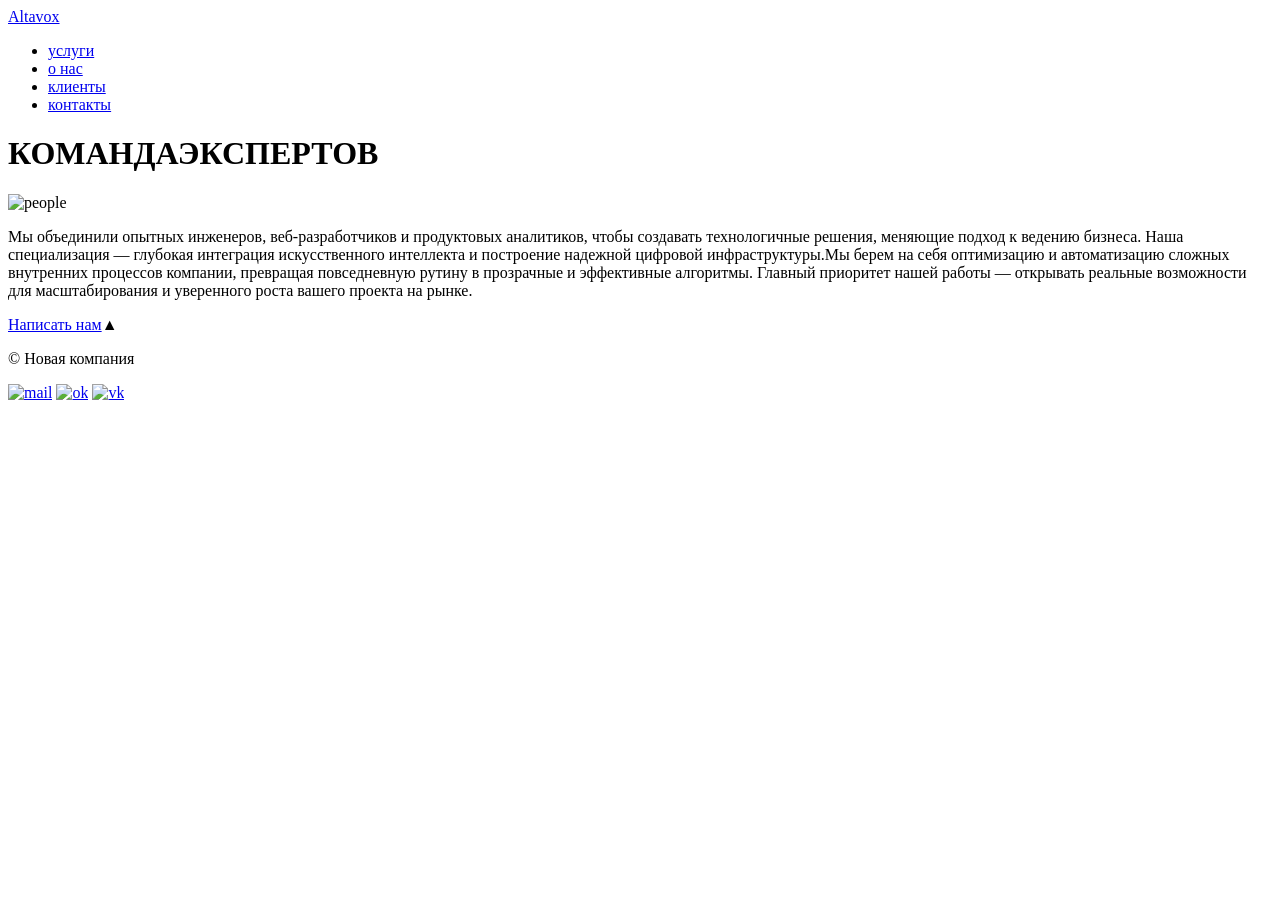
==== about.html @ d9d58d7c "-- --" ====
<!DOCTYPE html>
<html lang="ru">
<head>
    <link rel="preconnect" href="https://fonts.googleapis.com">
    <link rel="preconnect" href="https://fonts.gstatic.com" crossorigin>
    <link href="https://fonts.googleapis.com/css2?family=Sansation:ital,wght@0,300;0,400;0,700;1,300;1,400;1,700&display=swap" rel="stylesheet">
    <link rel="stylesheet" href="css/style.css">
    <link rel="stylesheet" href="css/style.css">
    <meta charset="UTF-8">
    <meta name="viewport" content="width=device-width, initial-scale=1.0">
    <title>Document</title>
</head>
<body>
    <div class="abaudno">
    <div id="wrapper">
        <header>
            <div class="sansation-light-italic"><a href="index.html"><span class="pink">Altavox</span></a></div>
        </header>
        <div id="panorama"></div>
        <ul class="sansation-light-italic">
            <li><a class="uslugi" href="uslugi.html">услуги</a></li>
            <li><a class="about" href="about.html">о нас</a></li>
            <li><a class="clients" href="clients.html">клиенты</a></li>
            <li><a class="contacts" href="contacts.html">контакты</a></li>
        </ul>
        <main>
          <div class="aboutt">
         <h1><span class="yellow">КОМАНДА</span>ЭКСПЕРТОВ</h1>
         <img src="img\people.png" class="deti" alt="people">
         <p class="textabout">Мы объединили опытных инженеров, веб-разработчиков и продуктовых аналитиков, чтобы создавать технологичные решения, меняющие подход к ведению бизнеса. Наша специализация — глубокая интеграция искусственного интеллекта и построение надежной цифровой инфраструктуры.Мы берем на себя оптимизацию и автоматизацию сложных внутренних процессов компании, превращая повседневную рутину в прозрачные и эффективные алгоритмы. Главный приоритет нашей работы — открывать реальные возможности для масштабирования и уверенного роста вашего проекта на рынке.</p>
        </div>
        </main>
    </div footer__icons>
   <footer class="footerrr">
         <p class="footer__blockk"><a href="write.html">Написать нам</a>&#9650;</p>
        <p class="footer__block">&copy; Новая компания</p>
            <a href="https://mail.ru/" target="_blank"><img class="footer__img" src="img/mailru.png" alt="mail"></a>
            <a href="https://ok.ru/" target="_blank"><img class="footer__img" src="img/ok.png" alt="ok"></a>
            <a href="https://vk.ru/" target="_blank"><img class="footer__img" src="img/vk.png" alt="vk"></a>
    </footer>
    </div>
</body>
</html>
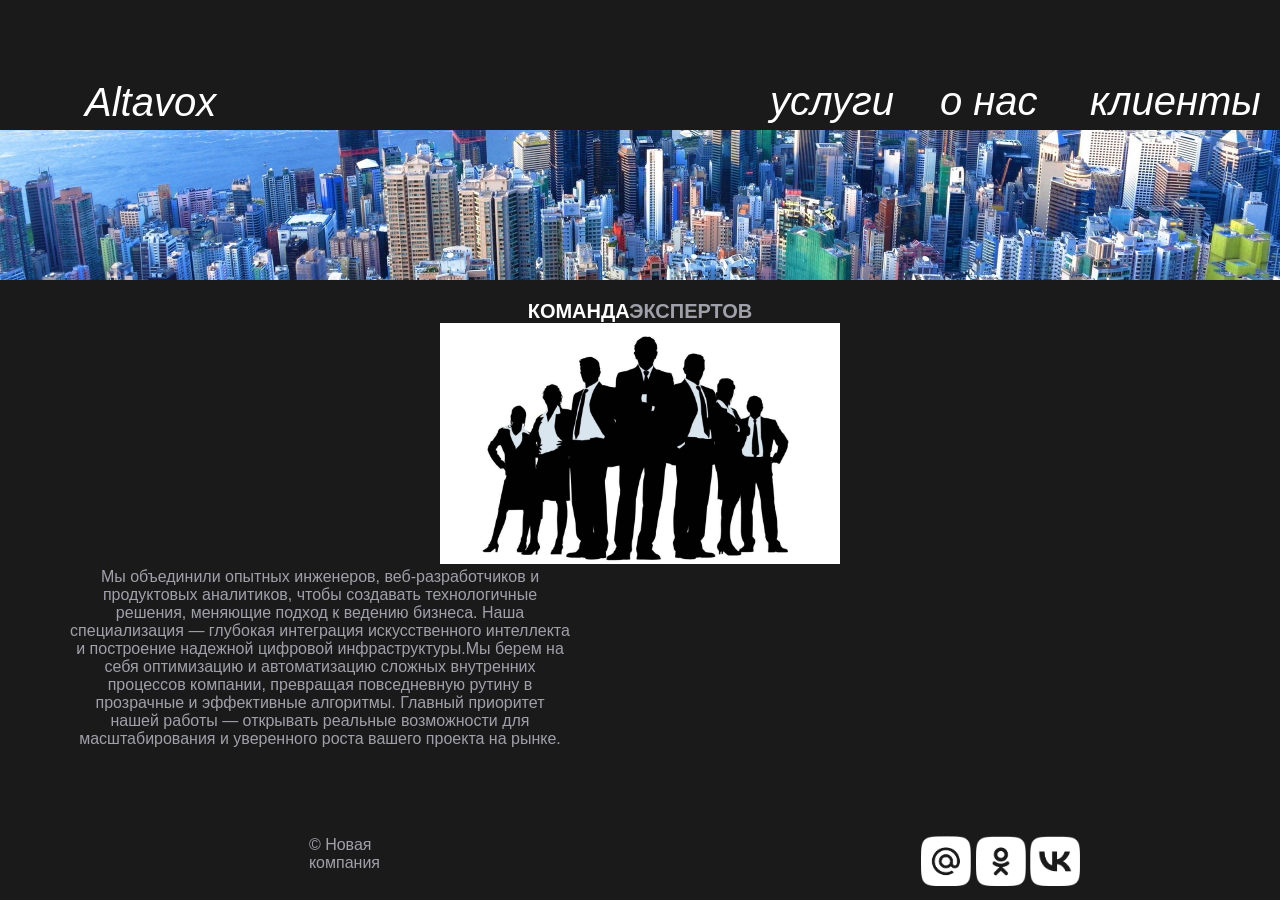
==== commit 87d7d055: "Add files via upload" ====
--- a/about.html
+++ b/about.html
@@ -26,7 +26,7 @@
         <main>
           <div class="aboutt">
          <h1><span class="yellow">КОМАНДА</span>ЭКСПЕРТОВ</h1>
-         <img src="img\people.png" class="deti" alt="people">
+         <img src="img/команда.jpg" class="deti" alt="people">
          <p class="textabout">Мы объединили опытных инженеров, веб-разработчиков и продуктовых аналитиков, чтобы создавать технологичные решения, меняющие подход к ведению бизнеса. Наша специализация — глубокая интеграция искусственного интеллекта и построение надежной цифровой инфраструктуры.Мы берем на себя оптимизацию и автоматизацию сложных внутренних процессов компании, превращая повседневную рутину в прозрачные и эффективные алгоритмы. Главный приоритет нашей работы — открывать реальные возможности для масштабирования и уверенного роста вашего проекта на рынке.</p>
         </div>
         </main>
--- a/css/style.css
+++ b/css/style.css
@@ -0,0 +1,333 @@
+* {
+    margin:0;
+    padding: 0;
+}
+html,body {
+  height: 100%;
+   font-family: "Sansation", sans-serif;
+}
+#wrapper{
+    min-height: 100%;
+    height: auto !important;
+    height: 100%;
+    width: 100%;
+} 
+header{
+    height:120px;    
+    width: 1040px;
+    margin:0 auto;
+}
+main{
+    padding-bottom: 100px;
+    width: 1040px;
+    margin:0 auto;
+}
+body{
+    background-color: #1A1A1A;
+    color: #a0a0aa;
+}
+.main_img-float {
+    width: 550px;
+    position: absolute;
+    top: 230px;
+    left: 400px;
+    float: left;
+    border-radius: 20px;
+    display: flex;
+    gap: 40px;
+}
+#panorama {
+    width: 100%;
+    height: 150px;
+    background: url(../img/2.jpg) no-repeat center 70%;
+    background-size: cover;
+    position: absolute;
+    top: 130px;
+}
+.services__img {
+    width: 240px;
+    border-radius: 20px;
+}
+.services__item {
+    width: 240px;
+    margin-left: 40px;
+    margin-right: 40px;
+    float: left;
+}
+.services {
+    position: absolute;
+    top: 300px;
+    padding: 35px;
+    border: 5px
+}
+.clearfix::after {
+    content: "";
+    display: table;
+    clear: both;
+  }
+.h1--invisible {
+    visibility: hidden;
+  }
+.contactss {
+    text-align: center;
+    display: flex;
+    flex-direction: column;
+    row-gap: 30px;
+}
+.aboutt {
+    text-align: center;
+}
+#logo{
+    text-decoration:none;
+    text-transform: uppercase;
+    color: #fff;
+    font-weight: bold;
+    line-height: 100px;
+    font-size: 24px;
+}
+.pink {
+    color: white;
+    text-decoration: none;
+    position: relative;
+    top: 80px;
+    right: 35px;
+}
+.footer__block {
+    position: absolute;
+    right: 700px;
+}
+.footer__blockk {
+    position: absolute;
+    right: 1360px;
+    max-width: 500px;
+    bottom: 15px;
+}
+#footer__icons {
+    display: inline-block;
+    width: 335px;
+    text-align: right;
+    margin-left: 10px;
+}
+h1, h2{
+     text-transform: uppercase;
+  font-weight: bold;
+  font-size: 20px;
+}
+.sansation-light {
+  font-family: "Sansation", sans-serif;
+  font-weight: 300;
+  font-style: normal;
+}
+
+.sansation-regular {
+  font-family: "Sansation", sans-serif;
+  font-weight: 400;
+  font-style: normal;
+}
+
+.sansation-bold {
+  font-family: "Sansation", sans-serif;
+  font-weight: 700;
+  font-style: normal;
+}
+
+.sansation-light-italic {
+  font-family: "Sansation", sans-serif;
+  font-weight: 300;
+  font-style: italic;
+  font-size: 40px;
+}
+.sansation-light-italic a {
+    text-decoration: none;
+    color: white;
+}
+
+.sansation-regular-italic {
+  font-family: "Sansation", sans-serif;
+  font-weight: 400;
+  font-style: normal;
+}
+
+.sansation-bold-italic {
+  font-family: "Sansation", sans-serif;
+  font-weight: 700;
+  font-style: italic;
+  text-decoration: none;
+  color: white;
+}
+.text-wrapper {
+    position: absolute;
+    right: 400px;
+    top: 230px;
+    max-width: 450px;
+    line-height: 1.6;
+}
+.uslugi {
+    position: absolute;
+    left: 770px;
+    top: 79px;
+}
+.about {
+    position: absolute;
+    left: 940px;
+    top: 79px;
+}
+.clients {
+    position: absolute;
+    left: 1090px;
+    top: 79px;
+}
+.contacts {
+    position: absolute;
+    left: 1310px;
+    top: 79px;
+}
+.footer {
+    position: absolute;
+    right: 200px;
+    bottom: 10px;
+    
+}
+.footer__img {
+    width: 50px;
+
+}
+.firsttext {
+    line-height: 1.6;
+}
+.footerr {
+    position: absolute;
+    right: 200px;
+    bottom: -400px;
+
+}
+.footerrr {
+    position: absolute;
+    right: 200px;
+    bottom: 10px;
+}
+.footerrrr {
+    position: absolute;
+    right: 200px;
+    bottom: 10px;
+}
+.clients-grid {
+    position: absolute;
+    top: 330px;
+}
+.clients-intro {
+    position: absolute;
+    top: 300px;
+}
+.compania {
+    color: white;
+    display: flex;
+    gap: 40px;
+}
+.yellow {
+    color: white;
+}
+a {
+    color: white;
+}
+.deti {
+    width: 400px;
+}
+table {
+    border: 5px white;
+    border-collapse: collapse;
+    width: 100%;
+    margin-top: 30px;
+    margin-bottom: 30px;
+    position: absolute;
+    bottom: -300px;
+    max-width: 1050px;
+}
+
+td, th {
+    border: 2px solid white;
+    padding: 10px;
+}
+
+.price th:first-child {
+    width: 10%;
+}
+
+.price th:nth-child(2), .price th:last-child {
+    width: 25%;
+}
+
+.price td {
+    text-align: center;
+}
+
+.price td:nth-child(3) {
+    text-align: left;
+}
+.price tr:nth-child(even) {
+    background-color: #000000;
+}
+#contact-form input[type="text"]{
+    height: 20px;
+    width: 250px;
+    padding: 5px;
+    margin-bottom: 10px;
+    border: white solid 1px;
+}
+#contact-form {
+    border: 2px solid white;
+    padding: 20px;
+    display: inline-block;
+    background-color: rgb(0, 0, 0);
+    width: 500px;
+    height: 350px;
+    position: absolute;
+    right: 700px;
+    bottom: 170px;
+    border-radius: 10px;
+    
+}
+#contact-form input[type="submit"] {
+    background-color: white;
+    color: #000000;
+    font-style: italic;
+    border: 2px solid white;
+    padding: 5px 15px;
+    text-transform: uppercase;
+}
+#contact-form select, #contact-form textarea {
+    width: 100%;
+    box-sizing: border-box;
+    margin-bottom: 15px;
+    border: 1px solid #ffffff;
+    border-radius: 10px;
+}
+.form__item {
+    border-radius: 10px;
+}
+#contact-form,
+#contact-form input,
+#contact-form select,
+#contact-form textarea {
+    font-family: 'Arial', sans-serif;
+}
+.footerz {
+    position: absolute;
+    bottom: 500px;
+}
+.textabout {
+    max-width: 500px;
+    position: absolute;
+    right: 710px;
+}
+.tbank {
+    position: absolute;
+    bottom: -120px;
+}
+.samokat {
+    position: absolute;
+    bottom: -240px;
+}
+.client-card {
+    max-width: 1100px;
+}
--- a/css/style.css
+++ b/css/style.css
@@ -0,0 +1,333 @@
+* {
+    margin:0;
+    padding: 0;
+}
+html,body {
+  height: 100%;
+   font-family: "Sansation", sans-serif;
+}
+#wrapper{
+    min-height: 100%;
+    height: auto !important;
+    height: 100%;
+    width: 100%;
+} 
+header{
+    height:120px;    
+    width: 1040px;
+    margin:0 auto;
+}
+main{
+    padding-bottom: 100px;
+    width: 1040px;
+    margin:0 auto;
+}
+body{
+    background-color: #1A1A1A;
+    color: #a0a0aa;
+}
+.main_img-float {
+    width: 550px;
+    position: absolute;
+    top: 230px;
+    left: 400px;
+    float: left;
+    border-radius: 20px;
+    display: flex;
+    gap: 40px;
+}
+#panorama {
+    width: 100%;
+    height: 150px;
+    background: url(../img/2.jpg) no-repeat center 70%;
+    background-size: cover;
+    position: absolute;
+    top: 130px;
+}
+.services__img {
+    width: 240px;
+    border-radius: 20px;
+}
+.services__item {
+    width: 240px;
+    margin-left: 40px;
+    margin-right: 40px;
+    float: left;
+}
+.services {
+    position: absolute;
+    top: 300px;
+    padding: 35px;
+    border: 5px
+}
+.clearfix::after {
+    content: "";
+    display: table;
+    clear: both;
+  }
+.h1--invisible {
+    visibility: hidden;
+  }
+.contactss {
+    text-align: center;
+    display: flex;
+    flex-direction: column;
+    row-gap: 30px;
+}
+.aboutt {
+    text-align: center;
+}
+#logo{
+    text-decoration:none;
+    text-transform: uppercase;
+    color: #fff;
+    font-weight: bold;
+    line-height: 100px;
+    font-size: 24px;
+}
+.pink {
+    color: white;
+    text-decoration: none;
+    position: relative;
+    top: 80px;
+    right: 35px;
+}
+.footer__block {
+    position: absolute;
+    right: 700px;
+}
+.footer__blockk {
+    position: absolute;
+    right: 1360px;
+    max-width: 500px;
+    bottom: 15px;
+}
+#footer__icons {
+    display: inline-block;
+    width: 335px;
+    text-align: right;
+    margin-left: 10px;
+}
+h1, h2{
+     text-transform: uppercase;
+  font-weight: bold;
+  font-size: 20px;
+}
+.sansation-light {
+  font-family: "Sansation", sans-serif;
+  font-weight: 300;
+  font-style: normal;
+}
+
+.sansation-regular {
+  font-family: "Sansation", sans-serif;
+  font-weight: 400;
+  font-style: normal;
+}
+
+.sansation-bold {
+  font-family: "Sansation", sans-serif;
+  font-weight: 700;
+  font-style: normal;
+}
+
+.sansation-light-italic {
+  font-family: "Sansation", sans-serif;
+  font-weight: 300;
+  font-style: italic;
+  font-size: 40px;
+}
+.sansation-light-italic a {
+    text-decoration: none;
+    color: white;
+}
+
+.sansation-regular-italic {
+  font-family: "Sansation", sans-serif;
+  font-weight: 400;
+  font-style: normal;
+}
+
+.sansation-bold-italic {
+  font-family: "Sansation", sans-serif;
+  font-weight: 700;
+  font-style: italic;
+  text-decoration: none;
+  color: white;
+}
+.text-wrapper {
+    position: absolute;
+    right: 400px;
+    top: 230px;
+    max-width: 450px;
+    line-height: 1.6;
+}
+.uslugi {
+    position: absolute;
+    left: 770px;
+    top: 79px;
+}
+.about {
+    position: absolute;
+    left: 940px;
+    top: 79px;
+}
+.clients {
+    position: absolute;
+    left: 1090px;
+    top: 79px;
+}
+.contacts {
+    position: absolute;
+    left: 1310px;
+    top: 79px;
+}
+.footer {
+    position: absolute;
+    right: 200px;
+    bottom: 10px;
+    
+}
+.footer__img {
+    width: 50px;
+
+}
+.firsttext {
+    line-height: 1.6;
+}
+.footerr {
+    position: absolute;
+    right: 200px;
+    bottom: -400px;
+
+}
+.footerrr {
+    position: absolute;
+    right: 200px;
+    bottom: 10px;
+}
+.footerrrr {
+    position: absolute;
+    right: 200px;
+    bottom: 10px;
+}
+.clients-grid {
+    position: absolute;
+    top: 330px;
+}
+.clients-intro {
+    position: absolute;
+    top: 300px;
+}
+.compania {
+    color: white;
+    display: flex;
+    gap: 40px;
+}
+.yellow {
+    color: white;
+}
+a {
+    color: white;
+}
+.deti {
+    width: 400px;
+}
+table {
+    border: 5px white;
+    border-collapse: collapse;
+    width: 100%;
+    margin-top: 30px;
+    margin-bottom: 30px;
+    position: absolute;
+    bottom: -300px;
+    max-width: 1050px;
+}
+
+td, th {
+    border: 2px solid white;
+    padding: 10px;
+}
+
+.price th:first-child {
+    width: 10%;
+}
+
+.price th:nth-child(2), .price th:last-child {
+    width: 25%;
+}
+
+.price td {
+    text-align: center;
+}
+
+.price td:nth-child(3) {
+    text-align: left;
+}
+.price tr:nth-child(even) {
+    background-color: #000000;
+}
+#contact-form input[type="text"]{
+    height: 20px;
+    width: 250px;
+    padding: 5px;
+    margin-bottom: 10px;
+    border: white solid 1px;
+}
+#contact-form {
+    border: 2px solid white;
+    padding: 20px;
+    display: inline-block;
+    background-color: rgb(0, 0, 0);
+    width: 500px;
+    height: 350px;
+    position: absolute;
+    right: 700px;
+    bottom: 170px;
+    border-radius: 10px;
+    
+}
+#contact-form input[type="submit"] {
+    background-color: white;
+    color: #000000;
+    font-style: italic;
+    border: 2px solid white;
+    padding: 5px 15px;
+    text-transform: uppercase;
+}
+#contact-form select, #contact-form textarea {
+    width: 100%;
+    box-sizing: border-box;
+    margin-bottom: 15px;
+    border: 1px solid #ffffff;
+    border-radius: 10px;
+}
+.form__item {
+    border-radius: 10px;
+}
+#contact-form,
+#contact-form input,
+#contact-form select,
+#contact-form textarea {
+    font-family: 'Arial', sans-serif;
+}
+.footerz {
+    position: absolute;
+    bottom: 500px;
+}
+.textabout {
+    max-width: 500px;
+    position: absolute;
+    right: 710px;
+}
+.tbank {
+    position: absolute;
+    bottom: -120px;
+}
+.samokat {
+    position: absolute;
+    bottom: -240px;
+}
+.client-card {
+    max-width: 1100px;
+}
